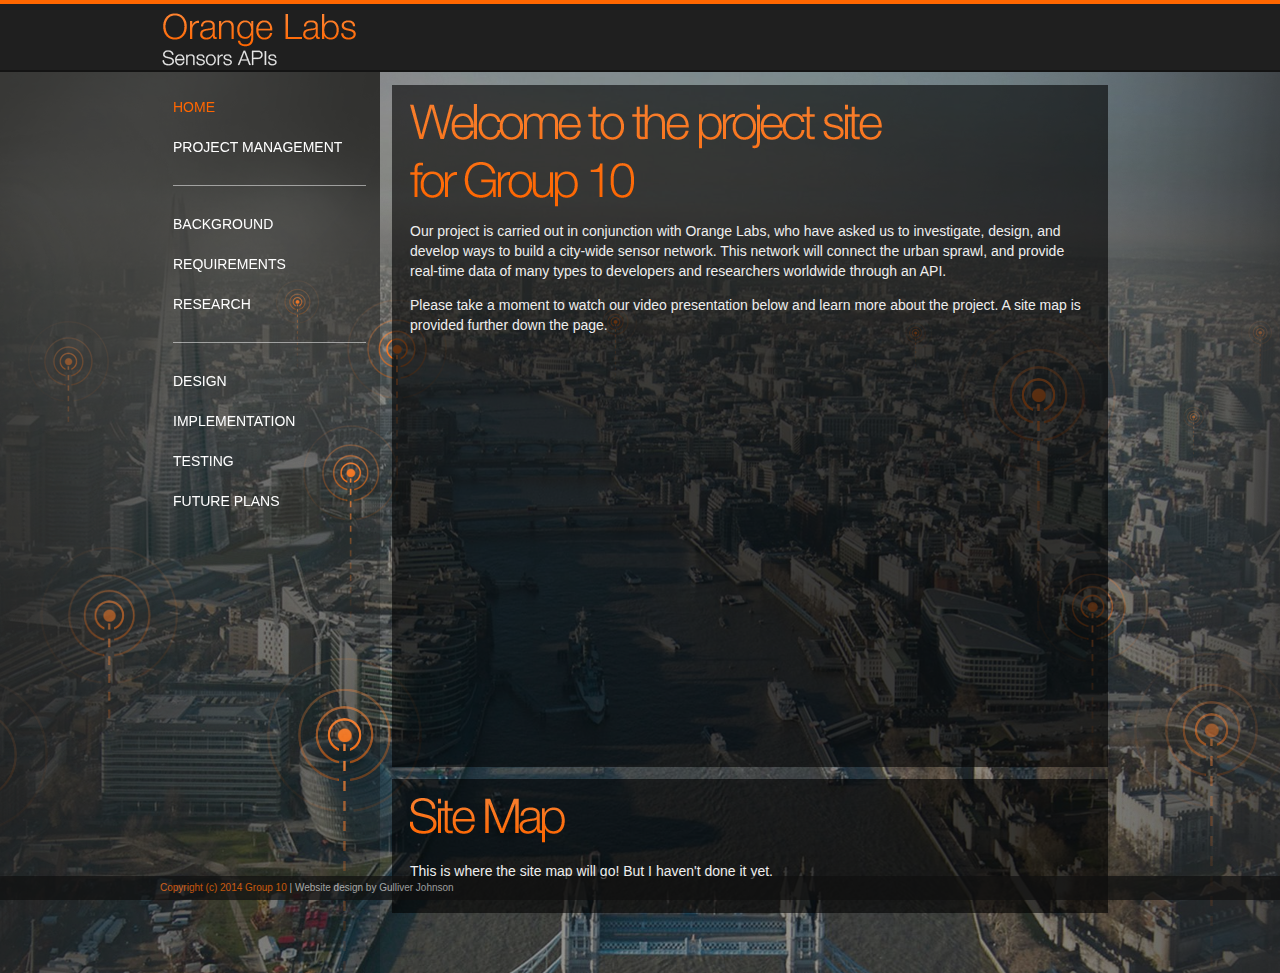
==== Site/index.html @ 5c6dd07a "Added full site template ready for content to be added." ====
<html>
<head>
<title>Group 10</title>
<link rel="stylesheet" type="text/css" href="styles.css"/>
<link rel="icon" type="type/png" href="img/favicon_3.png"/>

<script type="text/javascript">

var divs = $('.content');
$(window).scroll(function(){
   if($(window).scrollTop()<10){
         divs.stop(true,true).fadeIn("slow");
   } else {
         divs.stop(true,true).fadeOut("slow");
   }
});

</script>

</head>

<body>
	<div class="header">
		<div class="title" style="height: 66px">
			<img src="img/title.png"></img>
		</div>
	</div>

	<div class="wrapper">

		<div class="panel">
			<div class="nav">
				<ul class="navbar">
					<li><a = href="index.html" class="disabled">HOME</a></li>
					<li><a = href="mgmt.html">PROJECT MANAGEMENT</a></li>
					<br>
					<img src="img/navdivide.png"></img>
					<br>
					<br>
					<li><a = href="background.html">BACKGROUND</a></li>
					<li><a = href="requirements.html">REQUIREMENTS</a></li>
					<li><a = href="research.html">RESEARCH</a></li>
					<br>
					<img src="img/navdivide.png"></img>
					<br>
					<br>
					<li><a = href="design.html">DESIGN</a></li>
					<li><a = href="implementation.html">IMPLEMENTATION</a></li>
					<li><a = href="testing.html">TESTING</a></li>
					<li><a = href="term2.html">FUTURE PLANS</a></li>
			</ul>
			</div>
		</div>

		<div class="main">
			<div class="content">
				<img src="img/welcome.png"/>
				<p>Our project is carried out in conjunction with Orange Labs, who have asked us to investigate, design, and
develop ways to build a city-wide sensor network. This network will connect the urban sprawl, and provide
real-time data of many types to developers and researchers worldwide through an API. </p>
				<p>
Please take a moment to watch our video presentation below and learn more about the project. A site map is
provided further down the page.</p>
				<br>
				<iframe max-width="680" width="100%" height="382" src="http://www.youtube.com/embed/fpkv4w_2r54?rel=0&showinfo=0&controls=0" frameborder="0" allowfullscreen></iframe>
			</div>

			<div class="contentlast">
				<img src="img/map.png">
				<p>This is where the site map will go! But I haven't done it yet.</p>
			</div>

		</div>

	</div>

	<div class="footer">
		<div class="title" style="float: top;">
			<p class="body" style="font-size: 10px; line-height: 3px;"> <span class="highlight" style="font-size: 10px;">Copyright (c) 2014 Group 10 </span> | Website design by Gulliver Johnson</p>
		</div>
	</div>

</body>
</html>
---- Site/styles.css ----
body {
	background-color: #282828;
	margin: 0%;
	background-image: url(img/bg_3.png);
	background-repeat: no-repeat;
	background-position: center top;
	background-attachment: fixed;
}

li {
	line-height: 150%;
	color: #d3d3d3;
}

p, li {
	font-size: 14px;
	font-family: "HelveticaNeue", "Helvetica", Arial, Sans-serif;
	color: #eee;
	line-height: 20px;
	list-style-type: none;
}
.highlight {
	color: #f60;
}

.body {
	color: #d3d3d3;
}

h1 {
	font-size: 22px;
	font-family: "Helvetica", Arial, Sans-serif;
	font-weight: bold;
	color: #fc6f12;
}

h2 {
	font-size: 18px;
	font-family: "Helvetica", Arial, Sans-serif;
	font-weight: normal;
	color: #fc6f12;
}

h3 {
	font-size: 14px;
	font-family: "Lucida Console", Monaco, monospace;
	color: #aaa;
	line-height: 2px;
	font-style: normal;
	font-weight: normal;
}

h4 {
	font-size: 16px;
	font-family: "Helvetica", Arial, Sans-serif;
	color: #c3c3c3;
	font-weight: normal;
	line-height: 0%;
	letter-spacing: 2px;
}

hr { 
    display: block;
    margin-top: 2em;
    margin-bottom: -1em;
    margin-left: auto;
    margin-right: auto;
    border-style: dashed;
    border-width: 1px;
    border-color: #fa6;
} 

ul.arrow {
	list-style-image: url(img/bullet1.png);
}

div.wrapper {
	width: 960px;
	height: auto;
	margin-left:auto;
	margin-right:auto;
}

div.header {
	width: 100%;
	height: 66px;
	position: fixed;
	background-color: #1f1f1f;
	border-top-width: 5px;
	border-bottom-color: #141414;
	border-bottom-width: 2px;
	border-bottom-style: solid;
	border-top-style: solid;
	border-top-color: #f60;
	border-top-width: 4px;
}

div.title {
	width: 960px;
	margin-left: auto;
	margin-right: auto;
}

div.footer {
	width: 100%;
	height: 24px;
	background-color: #101010;
	vertical-align: bottom;
	bottom: 0;
	position: fixed;
	opacity: 0.7;
}

div.panel {
	width: 220px;
	height: 100%;
	float: right;
	top: 74px;
	position: fixed;
}

div.code {
	width: 620px;
	margin-left: auto;
	margin-right: auto;
	background-color: #333;
	padding-left: 10px;
	padding-top: 2px;
	padding-bottom:2px;
	padding-right: 10px;
}

div.nav {
	padding: 13px;
	font-family: "Helvetica", Arial, Sans-serif;
	font-color: #fff;
	font-size: ;
}

div.left {
	background-color: #303030;
	height: 100%;
	float: left;
	width: auto;
	opacity: 0.5;
}

div.main {
	width: 740px;
	height: 100%;
	float: right;
	top: 74px;
	margin-top:73px;
}

div.content {
	width: 680px;
	height: auto;
	background-image: url(img/tile.png);
	background-repeat: repeat;
	padding: 18px;
	margin-right: 12px;
	margin-left: 12px;
	margin-top: 12px;
}
div.contentlast {
	width: 680px;
	height: auto;
	background-image: url(img/tile.png);
	background-repeat: repeat;
	padding: 18px;
	margin-right: 12px;
	margin-left: 12px;
	margin-top: 12px;
	margin-bottom: 36px;
}

div.tiletext {
	opacity: 1;
}

div.teambox {
	width: 900px;
	height: 256px;
	border-width: 1px;
	border-color: #aaa;
	border-style: solid;
	border-spacing: 5px;
	padding:10px;
	box-shadow: 2px 2px 5px #aaa;
	margin-right: auto;
	margin-left: auto;
	margin-top: 16px;
	margin-bottom: 24px;
}

div.teamimg {
	float: right;
	background-color: #eee;
	border-width: 2px;
	border-color: #f60;
	border-style: solid;
	padding: 5px;
	bottom: 8px;
	border-radius: 30px;
	box-shadow: 2px 2px 5px #aaa;
	margin-top:24px;
	margin-right: 24px;
}

img.selfies {
	border-color: #444;
	border-style: solid;
	border-width: 1px;
}


ul.navbar {
	list-style-type: none;
	margin: 0;
	padding: 0px;
}

a {
	color: #fff;
	text-decoration: none;
	font-family: "HelveticaNeue", "Helvetica", Arial, Sans-serif;
	font-size: 14px;
	line-height: 40px;
}

a:hover {
    color: #f60;
}

a.disabled {
	color: #f60;
	cursor: default;
	pointer-events: none;
}

li.bulleted {
	display: list-item;
	list-style-type: square;
}

li.inactive {
	color: #f60;
}

li.normal:before {
	content: '>';
	size: 4px;
	padding-left: 15px;
	padding-right: 6px;
	color: #f60;
}
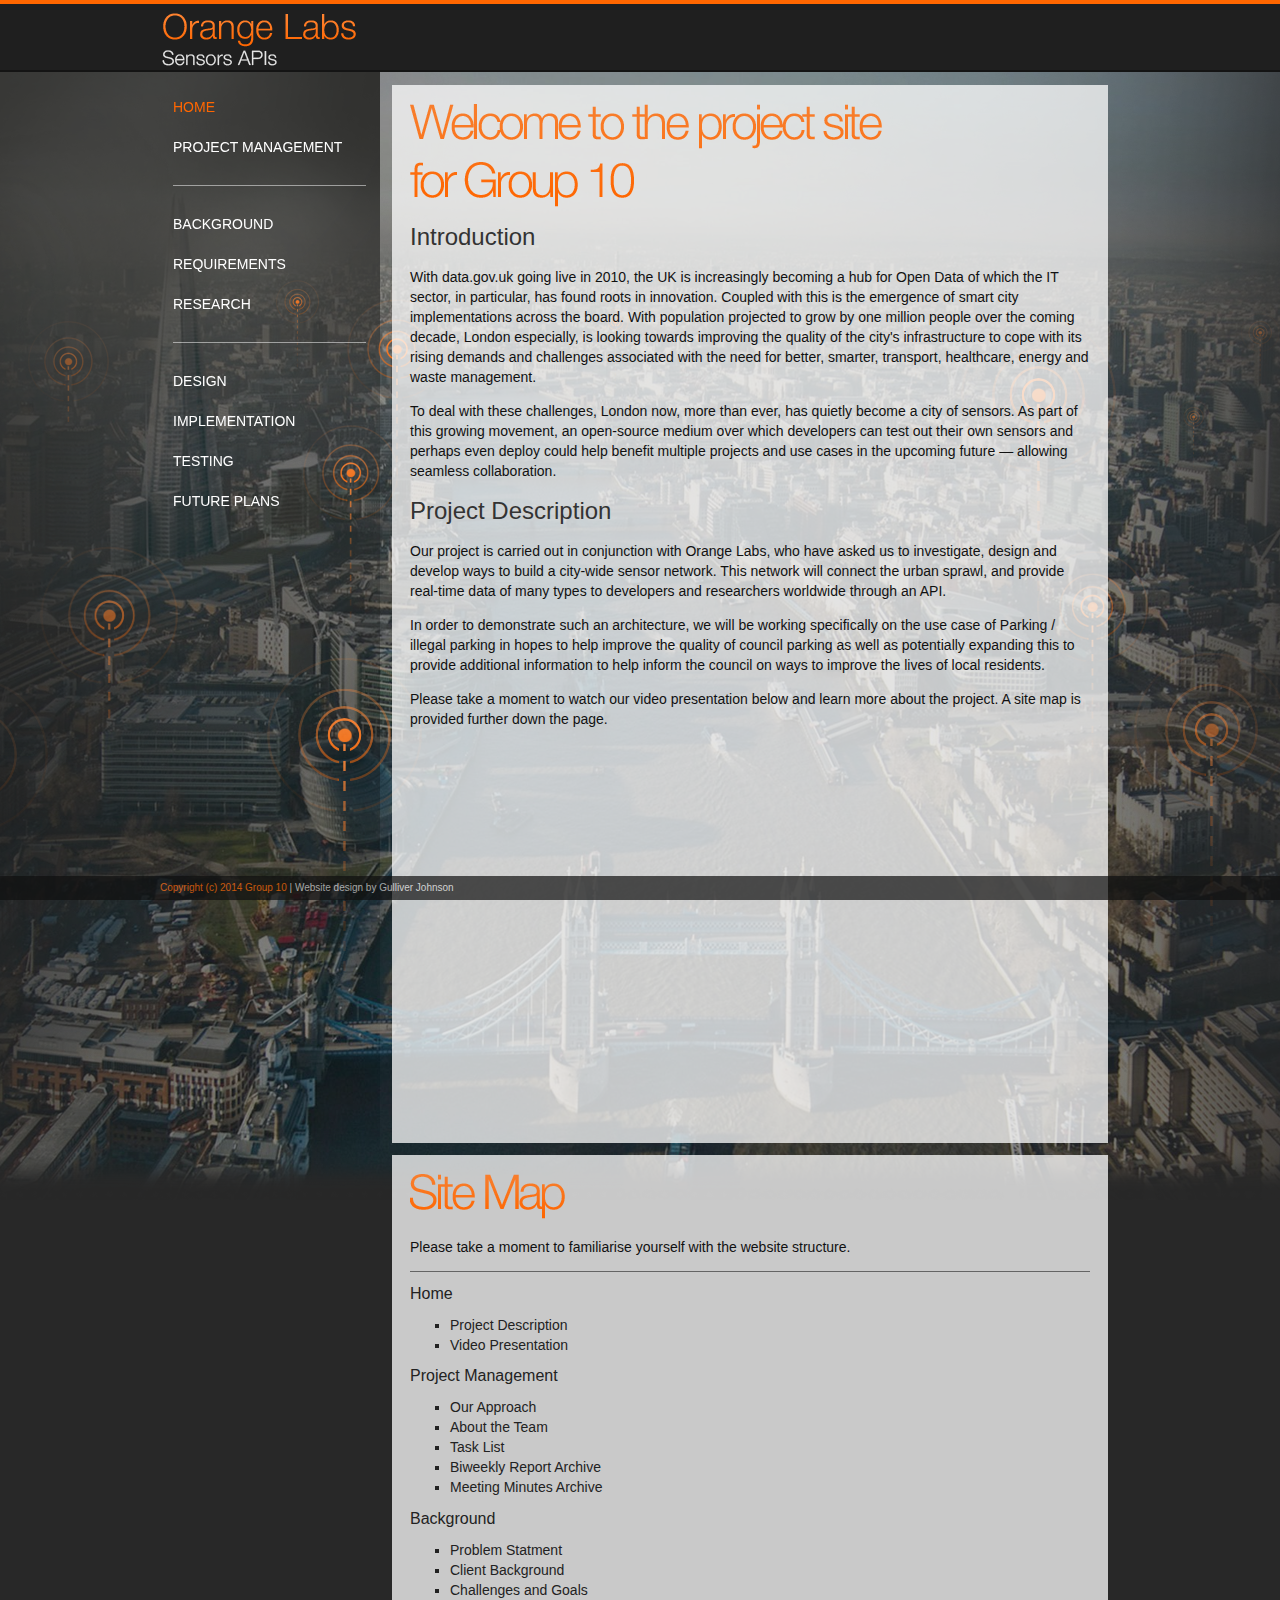
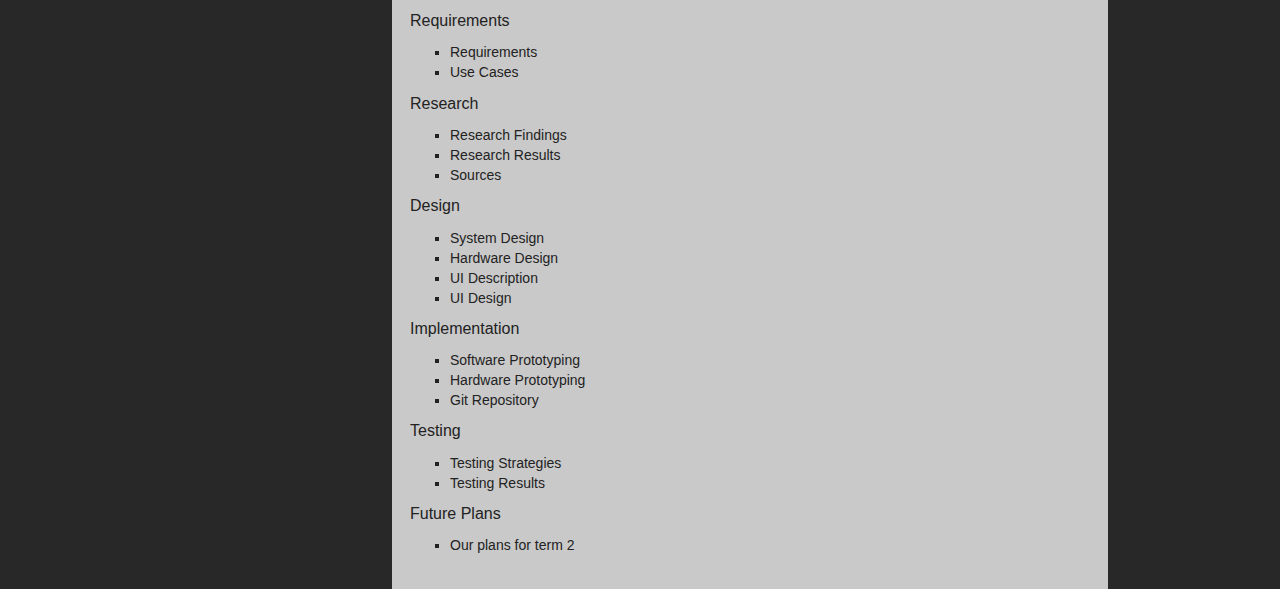
==== commit 0516e322: "Updated CSS and added 'Site Map' to index.html" ====
--- a/Site/index.html
+++ b/Site/index.html
@@ -55,19 +55,93 @@
 		<div class="main">
 			<div class="content">
 				<img src="img/welcome.png"/>
-				<p>Our project is carried out in conjunction with Orange Labs, who have asked us to investigate, design, and
-develop ways to build a city-wide sensor network. This network will connect the urban sprawl, and provide
-real-time data of many types to developers and researchers worldwide through an API. </p>
+				
+				
+				<h1>Introduction</h1>
+		<p>		
+			With data.gov.uk going live in 2010, the UK is increasingly becoming a hub for Open Data of which the IT sector, in particular, has found roots in innovation. 
+			Coupled with this is the emergence of smart city implementations across the board. With population projected to grow by one million people over the coming decade, London especially, is looking towards improving the quality of the city&#39s infrastructure to cope with its rising demands and challenges associated with the need for better, smarter, transport, healthcare, energy and waste management. 
+		</p><p>
+		
+			To deal with these challenges, London now, more than ever, has quietly become a city of sensors.
+	
+			As part of this growing movement, an open-source medium over which developers can test out their own sensors and perhaps even deploy could help benefit multiple projects and use cases in the upcoming future &#151 allowing seamless collaboration. 
+		</p>
+
+				<h1>Project Description </h1>
+		<p>
+			Our project is carried out in conjunction with Orange Labs, who have asked us to investigate, design and develop ways to build a city-wide sensor network. This network will connect the urban sprawl, and provide real-time data of many types to developers and researchers worldwide through an API. 
+		</p><p>
+			In order to demonstrate such an architecture, we will be working specifically on the use case of Parking / illegal parking in hopes to help improve the quality of council parking as well as potentially expanding this to provide additional information to help inform the council on ways to improve the lives of local residents.
+
+		</p>
+				
+				
+			
 				<p>
 Please take a moment to watch our video presentation below and learn more about the project. A site map is
 provided further down the page.</p>
-				<br>
+
+
 				<iframe max-width="680" width="100%" height="382" src="http://www.youtube.com/embed/fpkv4w_2r54?rel=0&showinfo=0&controls=0" frameborder="0" allowfullscreen></iframe>
 			</div>
 
 			<div class="contentlast">
 				<img src="img/map.png">
-				<p>This is where the site map will go! But I haven't done it yet.</p>
+				<p>Please take a moment to familiarise yourself with the website structure.</p>
+				<img src="img/greyrule.png">
+				<h4>Home</h4>
+					<ul>
+					<li class="bulleted">Project Description</li>
+					<li class="bulleted">Video Presentation</li>
+				</ul>
+				<h4>Project Management</h4>
+				<ul>
+					<li class="bulleted">Our Approach</li>
+					<li class="bulleted">About the Team</li>
+					<li class="bulleted">Task List</li>
+					<li class="bulleted">Biweekly Report Archive</li>
+					<li class="bulleted">Meeting Minutes Archive</li>
+				</ul>
+				<h4>Background</h4>
+				<ul>
+					<li class="bulleted">Problem Statment</li>
+					<li class="bulleted">Client Background</li>
+					<li class="bulleted">Challenges and Goals</li>
+				</ul>
+				<h4>Requirements</h4>
+				<ul>
+					<li class="bulleted">Requirements</li>
+					<li class="bulleted">Use Cases</li>
+				</ul>
+				<h4>Research</h4>
+				<ul>
+					<li class="bulleted">Research Findings</li>
+					<li class="bulleted">Research Results</li>
+					<li class="bulleted">Sources</li>
+				</ul>
+				<h4>Design</h4>
+				<ul>
+					<li class="bulleted">System Design</li>
+					<li class="bulleted">Hardware Design</li>
+					<li class="bulleted">UI Description</li>
+					<li class="bulleted">UI Design</li>
+				</ul>
+				<h4>Implementation</h4>
+				<ul>
+					<li class="bulleted">Software Prototyping</li>
+					<li class="bulleted">Hardware Prototyping</li>
+					<li class="bulleted">Git Repository</li>
+				</ul>
+				<h4>Testing</h4>
+				<ul>
+					<li class="bulleted">Testing Strategies</li>
+					<li class="bulleted">Testing Results</li>
+				</ul>
+				<h4>Future Plans</h4>
+				<ul>
+					<li class="bulleted">Our plans for term 2</li>
+				</ul>
 			</div>
 
 		</div>
--- a/Site/styles.css
+++ b/Site/styles.css
@@ -9,13 +9,13 @@
 
 li {
 	line-height: 150%;
-	color: #d3d3d3;
+	color: #111;
 }
 
 p, li {
 	font-size: 14px;
 	font-family: "HelveticaNeue", "Helvetica", Arial, Sans-serif;
-	color: #eee;
+	color: #111;
 	line-height: 20px;
 	list-style-type: none;
 }
@@ -28,17 +28,17 @@
 }
 
 h1 {
-	font-size: 22px;
-	font-family: "Helvetica", Arial, Sans-serif;
-	font-weight: bold;
-	color: #fc6f12;
+	font-size: 24px;
+	font-family: "Helvetica", Arial, Sans-serif;
+	font-weight: normal;
+	color: #333;
 }
 
 h2 {
 	font-size: 18px;
 	font-family: "Helvetica", Arial, Sans-serif;
 	font-weight: normal;
-	color: #fc6f12;
+	color: #333;
 }
 
 h3 {
@@ -53,21 +53,19 @@
 h4 {
 	font-size: 16px;
 	font-family: "Helvetica", Arial, Sans-serif;
-	color: #c3c3c3;
+	color: #222;
 	font-weight: normal;
 	line-height: 0%;
-	letter-spacing: 2px;
 }
 
 hr { 
     display: block;
-    margin-top: 2em;
     margin-bottom: -1em;
     margin-left: auto;
     margin-right: auto;
-    border-style: dashed;
+    border-style: solid;
     border-width: 1px;
-    border-color: #fa6;
+    border-color: #ce864d;
 } 
 
 ul.arrow {
@@ -156,7 +154,7 @@
 div.content {
 	width: 680px;
 	height: auto;
-	background-image: url(img/tile.png);
+	background-image: url(img/whitebg75.png);
 	background-repeat: repeat;
 	padding: 18px;
 	margin-right: 12px;
@@ -166,7 +164,7 @@
 div.contentlast {
 	width: 680px;
 	height: auto;
-	background-image: url(img/tile.png);
+	background-image: url(img/whitebg75.png);
 	background-repeat: repeat;
 	padding: 18px;
 	margin-right: 12px;
@@ -242,6 +240,7 @@
 li.bulleted {
 	display: list-item;
 	list-style-type: square;
+	color: #222;
 }
 
 li.inactive {
@@ -254,4 +253,39 @@
 	padding-left: 15px;
 	padding-right: 6px;
 	color: #f60;
-}+}
+
+table { 
+	color: #ffffff;
+	font-family: Helvetica, Arial, sans-serif; 
+	border-collapse: 
+	collapse; border-spacing: 0; 
+}
+
+td, th { 
+	border: 1px solid transparent; 
+	height: 30px; 
+	transition: all 0.3s;  
+}
+
+th {
+	background: #191919;  /* Darken header a bit */
+	font-weight: bold;
+}
+
+td {
+	background: #333333;
+	text-align: center;
+}
+
+ 
+tr:nth-child(even) td { background: #4D4D4D; }   
+ 
+tr:nth-child(odd) td { background: #808080; }  
+
+tr td:hover { background: #FF9900; color: #333; } 
+
+
+
+
+
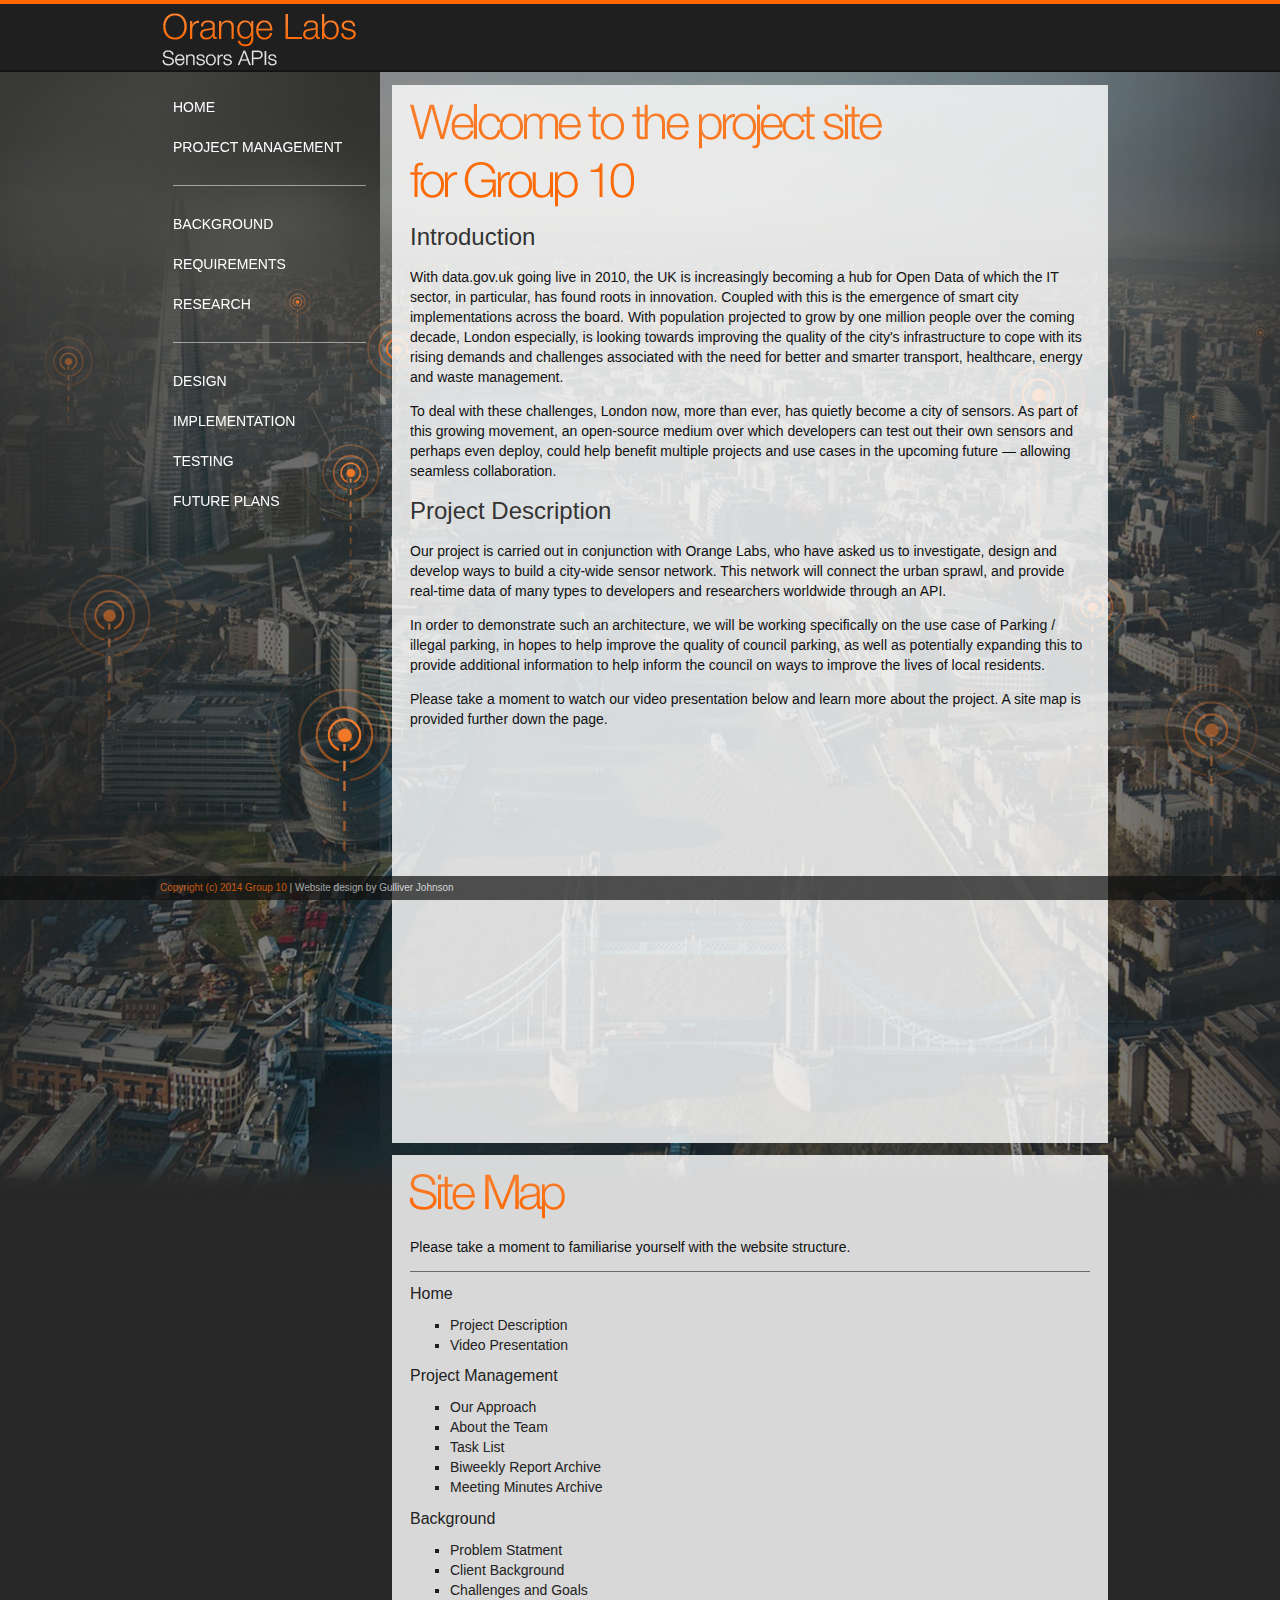
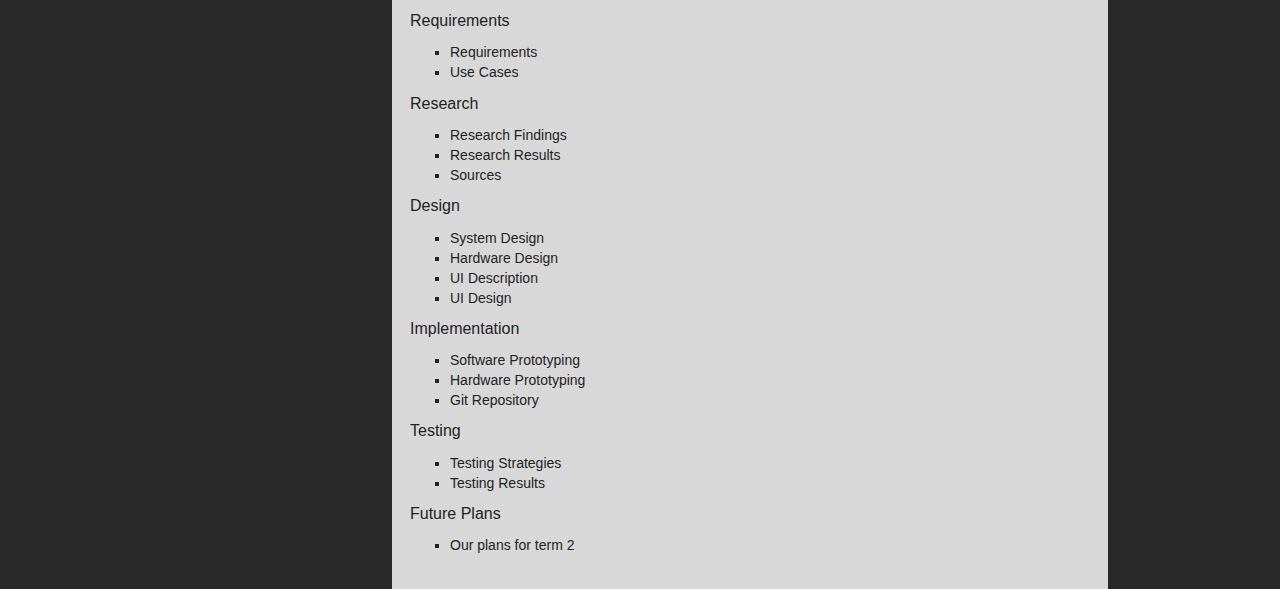
==== commit 526b5683: "spell checking/characters to showing up" ====
--- a/Site/index.html
+++ b/Site/index.html
@@ -31,23 +31,23 @@
 		<div class="panel">
 			<div class="nav">
 				<ul class="navbar">
-					<li><a = href="index.html" class="disabled">HOME</a></li>
-					<li><a = href="mgmt.html">PROJECT MANAGEMENT</a></li>
+					<li><a class="sidebar" href="index.html" class="disabled">HOME</a></li>
+					<li><a class="sidebar" href="mgmt.html">PROJECT MANAGEMENT</a></li>
 					<br>
 					<img src="img/navdivide.png"></img>
 					<br>
 					<br>
-					<li><a = href="background.html">BACKGROUND</a></li>
-					<li><a = href="requirements.html">REQUIREMENTS</a></li>
-					<li><a = href="research.html">RESEARCH</a></li>
+					<li><a class="sidebar" href="background.html">BACKGROUND</a></li>
+					<li><a class="sidebar" href="requirements.html">REQUIREMENTS</a></li>
+					<li><a class="sidebar" href="research.html">RESEARCH</a></li>
 					<br>
 					<img src="img/navdivide.png"></img>
 					<br>
 					<br>
-					<li><a = href="design.html">DESIGN</a></li>
-					<li><a = href="implementation.html">IMPLEMENTATION</a></li>
-					<li><a = href="testing.html">TESTING</a></li>
-					<li><a = href="term2.html">FUTURE PLANS</a></li>
+					<li><a class="sidebar" href="design.html">DESIGN</a></li>
+					<li><a class="sidebar" href="implementation.html">IMPLEMENTATION</a></li>
+					<li><a class="sidebar" href="testing.html">TESTING</a></li>
+					<li><a class="sidebar" href="term2.html">FUTURE PLANS</a></li>
 			</ul>
 			</div>
 		</div>
@@ -60,19 +60,19 @@
 				<h1>Introduction</h1>
 		<p>		
 			With data.gov.uk going live in 2010, the UK is increasingly becoming a hub for Open Data of which the IT sector, in particular, has found roots in innovation. 
-			Coupled with this is the emergence of smart city implementations across the board. With population projected to grow by one million people over the coming decade, London especially, is looking towards improving the quality of the city&#39s infrastructure to cope with its rising demands and challenges associated with the need for better, smarter, transport, healthcare, energy and waste management. 
+			Coupled with this is the emergence of smart city implementations across the board. With population projected to grow by one million people over the coming decade, London especially, is looking towards improving the quality of the city&#39s infrastructure to cope with its rising demands and challenges associated with the need for better and smarter transport, healthcare, energy and waste management. 
 		</p><p>
 		
 			To deal with these challenges, London now, more than ever, has quietly become a city of sensors.
 	
-			As part of this growing movement, an open-source medium over which developers can test out their own sensors and perhaps even deploy could help benefit multiple projects and use cases in the upcoming future &#151 allowing seamless collaboration. 
+			As part of this growing movement, an open-source medium over which developers can test out their own sensors and perhaps even deploy, could help benefit multiple projects and use cases in the upcoming future &#151 allowing seamless collaboration. 
 		</p>
 
 				<h1>Project Description </h1>
 		<p>
 			Our project is carried out in conjunction with Orange Labs, who have asked us to investigate, design and develop ways to build a city-wide sensor network. This network will connect the urban sprawl, and provide real-time data of many types to developers and researchers worldwide through an API. 
 		</p><p>
-			In order to demonstrate such an architecture, we will be working specifically on the use case of Parking / illegal parking in hopes to help improve the quality of council parking as well as potentially expanding this to provide additional information to help inform the council on ways to improve the lives of local residents.
+			In order to demonstrate such an architecture, we will be working specifically on the use case of Parking / illegal parking, in hopes to help improve the quality of council parking, as well as potentially expanding this to provide additional information to help inform the council on ways to improve the lives of local residents.
 
 		</p>
 				
--- a/Site/styles.css
+++ b/Site/styles.css
@@ -28,6 +28,13 @@
 }
 
 h1 {
+	font-size: 24px;
+	font-family: "Helvetica", Arial, Sans-serif;
+	font-weight: normal;
+	color: #333;
+}
+
+.research {
 	font-size: 24px;
 	font-family: "Helvetica", Arial, Sans-serif;
 	font-weight: normal;
@@ -154,7 +161,7 @@
 div.content {
 	width: 680px;
 	height: auto;
-	background-image: url(img/whitebg75.png);
+	background-image: url(img/whitebg82.png);
 	background-repeat: repeat;
 	padding: 18px;
 	margin-right: 12px;
@@ -164,7 +171,7 @@
 div.contentlast {
 	width: 680px;
 	height: auto;
-	background-image: url(img/whitebg75.png);
+	background-image: url(img/whitebg82.png);
 	background-repeat: repeat;
 	padding: 18px;
 	margin-right: 12px;
@@ -175,6 +182,14 @@
 
 div.tiletext {
 	opacity: 1;
+}
+
+div.tileindent {
+	margin-left: 20px;
+	padding-left: 28px;
+	padding-right: 28px;
+	border-left-width: 1px;
+	border-left-style: solid;
 }
 
 div.teambox {
@@ -219,12 +234,22 @@
 	padding: 0px;
 }
 
-a {
+a.sidebar {
 	color: #fff;
 	text-decoration: none;
 	font-family: "HelveticaNeue", "Helvetica", Arial, Sans-serif;
+	font-style: normal;
+	font-weight: normal;
 	font-size: 14px;
 	line-height: 40px;
+}
+
+a {
+	color: #000;
+	line-height: normal;
+	font-style: italic;
+	text-decoration: none;
+	font-weight: bold;
 }
 
 a:hover {
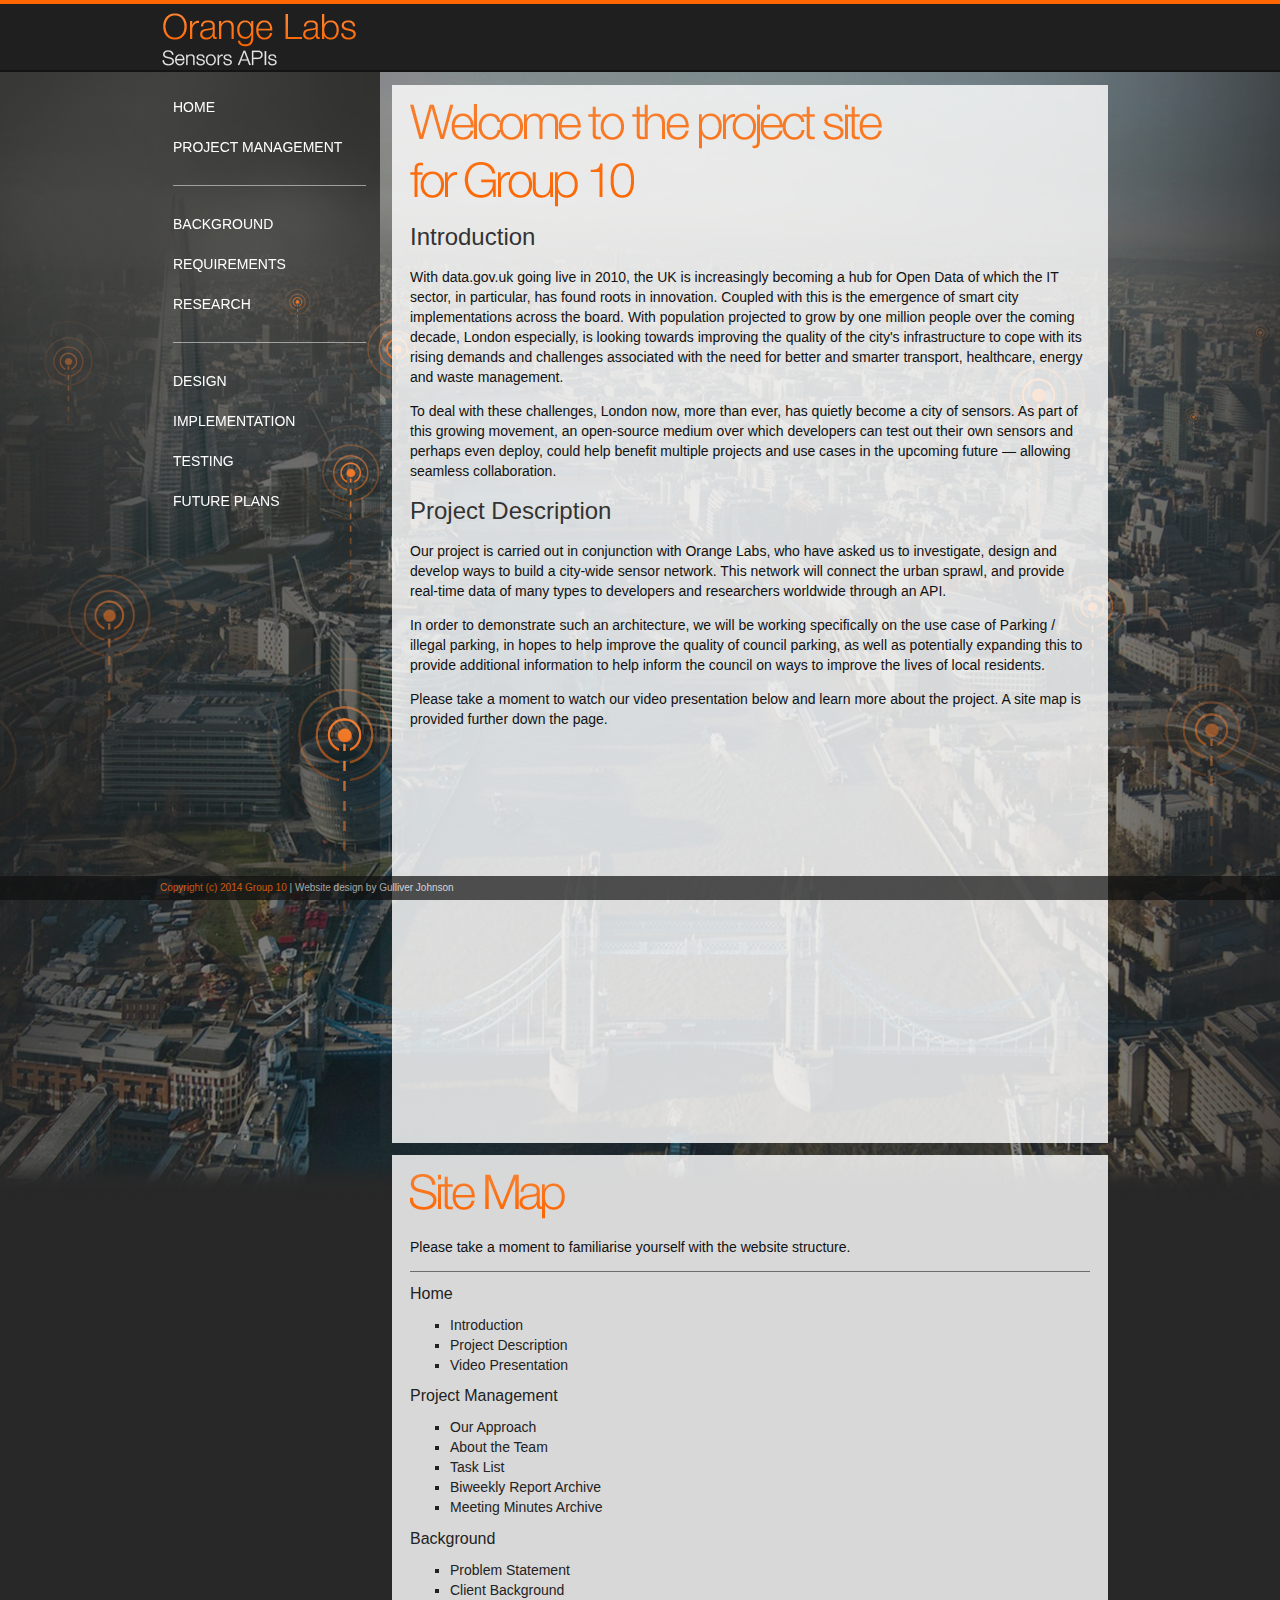
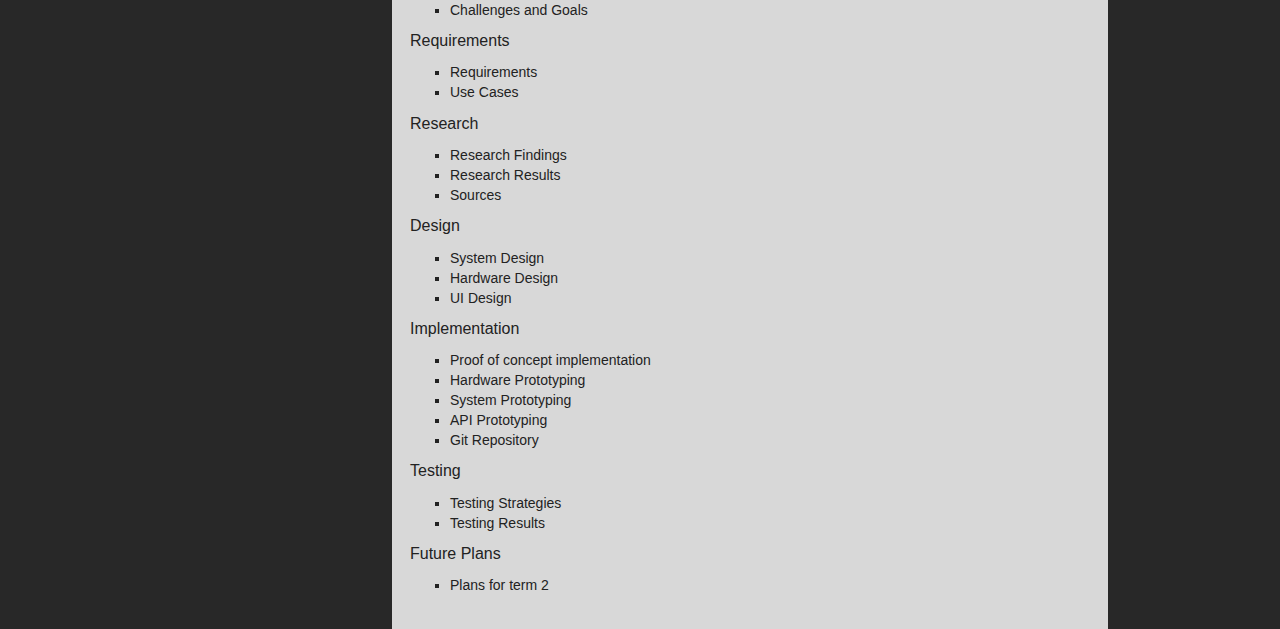
==== commit 99c47781: "updated site map" ====
--- a/Site/index.html
+++ b/Site/index.html
@@ -92,6 +92,7 @@
 				<img src="img/greyrule.png">
 				<h4>Home</h4>
 					<ul>
+					<li class="bulleted">Introduction</li>
 					<li class="bulleted">Project Description</li>
 					<li class="bulleted">Video Presentation</li>
 				</ul>
@@ -105,7 +106,7 @@
 				</ul>
 				<h4>Background</h4>
 				<ul>
-					<li class="bulleted">Problem Statment</li>
+					<li class="bulleted">Problem Statement</li>
 					<li class="bulleted">Client Background</li>
 					<li class="bulleted">Challenges and Goals</li>
 				</ul>
@@ -124,13 +125,14 @@
 				<ul>
 					<li class="bulleted">System Design</li>
 					<li class="bulleted">Hardware Design</li>
-					<li class="bulleted">UI Description</li>
 					<li class="bulleted">UI Design</li>
 				</ul>
 				<h4>Implementation</h4>
 				<ul>
-					<li class="bulleted">Software Prototyping</li>
+					<li class="bulleted">Proof of concept implementation</li>
 					<li class="bulleted">Hardware Prototyping</li>
+					<li class="bulleted">System Prototyping</li>
+					<li class="bulleted">API Prototyping</li>
 					<li class="bulleted">Git Repository</li>
 				</ul>
 				<h4>Testing</h4>
@@ -140,7 +142,7 @@
 				</ul>
 				<h4>Future Plans</h4>
 				<ul>
-					<li class="bulleted">Our plans for term 2</li>
+					<li class="bulleted">Plans for term 2</li>
 				</ul>
 			</div>
 
